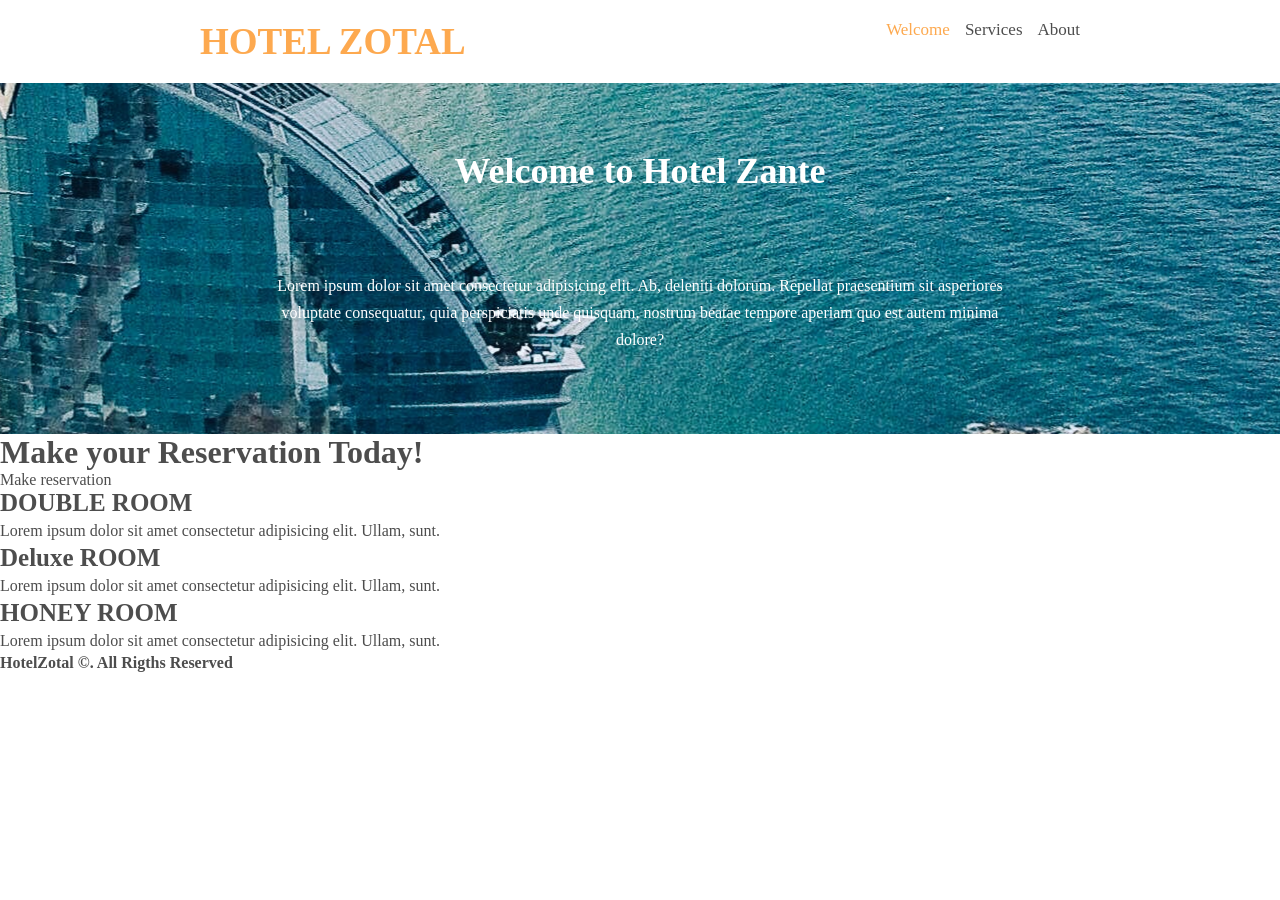
==== 002/index.html @ cb273173 "continaucion002" ====
<!DOCTYPE html>
<html lang="en">
<head>
    <meta charset="UTF-8">
    <meta http-equiv="X-UA-Compatible" content="IE=edge">
    <meta name="viewport" content="width=device-width, initial-scale=1.0">
    <title>100 sitios web</title>
    <link rel="stylesheet" href="style.css">
</head>
<body>
    <header id="header-top">
        <nav id="navbar">
            <h1 class="logo">Hotel Zotal</h1>
            <ul>
            <li>
                <a class="active" href="index.html">Welcome</a>
            </li>
            <li>
                <a  href="#service">Services</a>
            </li>
            <li>
                <a href="#contacts">About</a>
            </li>
            </ul>
        </nav>
    </header>
    <section class="welcome img bg-welcome">
        <div class="dvi-welcome">
            <h1 class="welcome">
                Welcome to Hotel Zante
            </h1>
            <p class="txt-center">
                Lorem ipsum dolor sit amet consectetur adipisicing elit. Ab, deleniti dolorum. Repellat praesentium sit asperiores voluptate consequatur, quia perspiciatis unde quisquam, nostrum beatae tempore aperiam quo est autem minima dolore?        </div>
    </section>
    <section id="reservation">
    <div class="box1">
        <h2>
            Make your Reservation Today!       
    </h2>
    <a href="#" class="btn btn-black">Make reservation</a>
    </div>
    <div class="box box2">
        <h4>DOUBLE ROOM</h4>
        <p>Lorem ipsum dolor sit amet consectetur adipisicing elit. Ullam, sunt.</p>
    </div>
    <div class="box box3">
        <h4>Deluxe ROOM</h4>
        <p>Lorem ipsum dolor sit amet consectetur adipisicing elit. Ullam, sunt.</p>
    </div>
    <div class="box box4">
        <h4>HONEY ROOM</h4>
        <p>Lorem ipsum dolor sit amet consectetur adipisicing elit. Ullam, sunt.</p>
    </div>
    </section>
    <footer>
        <h6>
        HotelZotal &#169. All Rigths Reserved
        </h6>
    </footer>
</body>
</html>
---- 002/style.css ----
*{
  padding:0%;
  margin: 0%;
  box-sizing: border-box;
}

/*main style*/

body,html{
  font-family: 'roboto';
  color:#4d4d4d;
}

h1{
  font-size: 36px;
  color:white;
}
h2{
  font-size: 32px;
}
h3{
  font-size: 228px;
}
h4{
  font-size: 25px;
}
h5{
	font-size: 18px;
}
h6{
	font-size: 16px;
}

p{
  font-size: 16px;
  line-height: 1.7em;
}
nav {
  position: fixed;
  background-color: #fff ;

  left: 0;
  top: 0;
  right: 0;

  padding-right: 15px;
  padding-left: 15px;
  z-index: 1;
  
}
#navbar{
  padding-top: 20px;
  padding-bottom: 20px;
	padding-left: 200px;
	padding-right: 200px;
}

#navbar .logo{
  float: left;
  font-size: 37px;
  text-transform: uppercase;
	color:#fda94f;
  }
#navbar ul{
  float: right;
  font-size: 17px;
  display: inline-block;
  }
#navbar ul li{
  float: left;
  padding-left: 15px;
  list-style: none;
  }

a,a:visited{
  color:#4d4d4d;
  text-decoration:  none;
}
.active{
	color: #fda94f !important;;
}	
.welcome{
	padding-top: 75px;
  text-align: center;
  padding-bottom: 80px;
}
.bg-welcome{
  background-image: url("img/welcome.jpg");
}
.img{
  background-position: center;
}
.div-welcome{
  height: 300px;
  width: 300px;
}
.txt-center{
  padding-left: 20%;
  padding-right: 20%;
  color: white ;
}
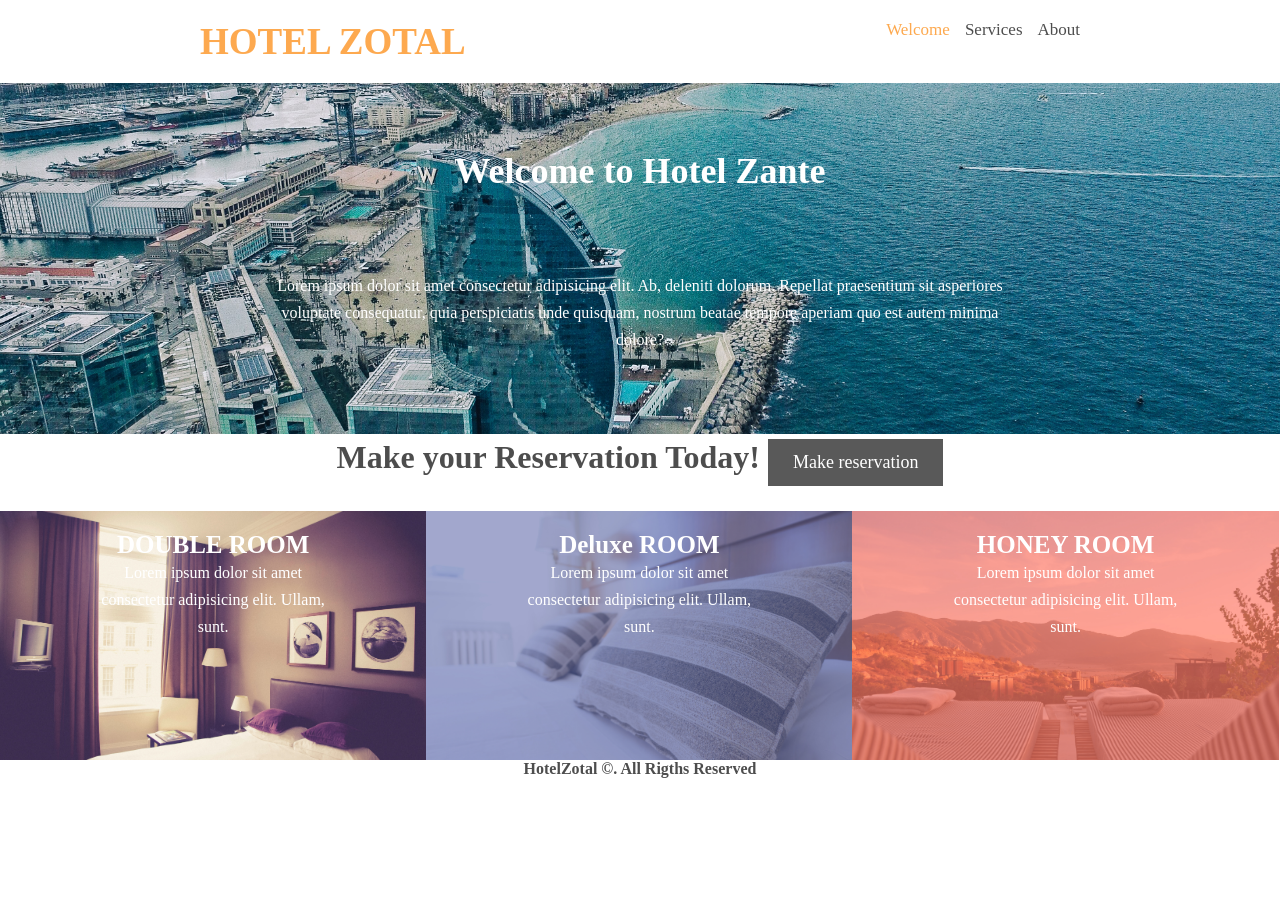
==== commit f78e74ed: "ACAVADO" ====
--- a/002/index.html
+++ b/002/index.html
@@ -33,27 +33,27 @@
                 Lorem ipsum dolor sit amet consectetur adipisicing elit. Ab, deleniti dolorum. Repellat praesentium sit asperiores voluptate consequatur, quia perspiciatis unde quisquam, nostrum beatae tempore aperiam quo est autem minima dolore?        </div>
     </section>
     <section id="reservation">
-    <div class="box1">
+    <div class="box1 box-center">
         <h2>
             Make your Reservation Today!       
     </h2>
     <a href="#" class="btn btn-black">Make reservation</a>
     </div>
-    <div class="box box2">
+    <div class="box box2 box-center">
         <h4>DOUBLE ROOM</h4>
         <p>Lorem ipsum dolor sit amet consectetur adipisicing elit. Ullam, sunt.</p>
     </div>
-    <div class="box box3">
+    <div class="box box3 box-center">
         <h4>Deluxe ROOM</h4>
         <p>Lorem ipsum dolor sit amet consectetur adipisicing elit. Ullam, sunt.</p>
     </div>
-    <div class="box box4">
+    <div class="box box4 box-center">
         <h4>HONEY ROOM</h4>
         <p>Lorem ipsum dolor sit amet consectetur adipisicing elit. Ullam, sunt.</p>
     </div>
     </section>
     <footer>
-        <h6>
+        <h6 class="box-center">
         HotelZotal &#169. All Rigths Reserved
         </h6>
     </footer>
--- a/002/style.css
+++ b/002/style.css
@@ -17,6 +17,7 @@
 }
 h2{
   font-size: 32px;
+  display: inline;
 }
 h3{
   font-size: 228px;
@@ -86,6 +87,7 @@
 }
 .bg-welcome{
   background-image: url("img/welcome.jpg");
+  background-size: 100%;
 }
 .img{
   background-position: center;
@@ -99,3 +101,57 @@
   padding-right: 20%;
   color: white ;
 }
+
+.box1{
+  color:#4d4d4d;
+}
+.box-center{
+  text-align: center;
+}
+.btn{
+  
+    display:inline-block;
+    font-size: 18px;
+    color:#fff;
+    padding: 13px 25px;
+  
+}
+
+.btn-black{
+  background: #595959;
+  margin-top: 5px;
+  margin-bottom: 25px;
+  ;
+}
+
+.box{
+  
+  color: #fff;
+  width: 33.3%;
+  float: left;
+  padding: 20px;
+  padding-bottom: 120px;
+  padding-left: 100px;
+  padding-right: 100px;
+}
+.box2{
+background-image: url(img/box1.jpg);
+background-size: 100%;
+background-image: linear-gradient(
+      rgba(255, 0, 0, 0.3), 
+      rgba(255, 0, 0, 0.3)
+    );
+    background-image: url(img/box1.jpg);
+}
+.box3{
+  background-image: url(img/box2.jpg);
+  background-size: 100%;
+  }
+  .box4{
+    background-image: url(img/box3.jpg);
+    background-size: 100%;
+    background-image: linear-gradient(
+      rgba(255, 0, 0, 0.3), 
+      rgba(255, 0, 0, 0.3)
+    ),
+    }
